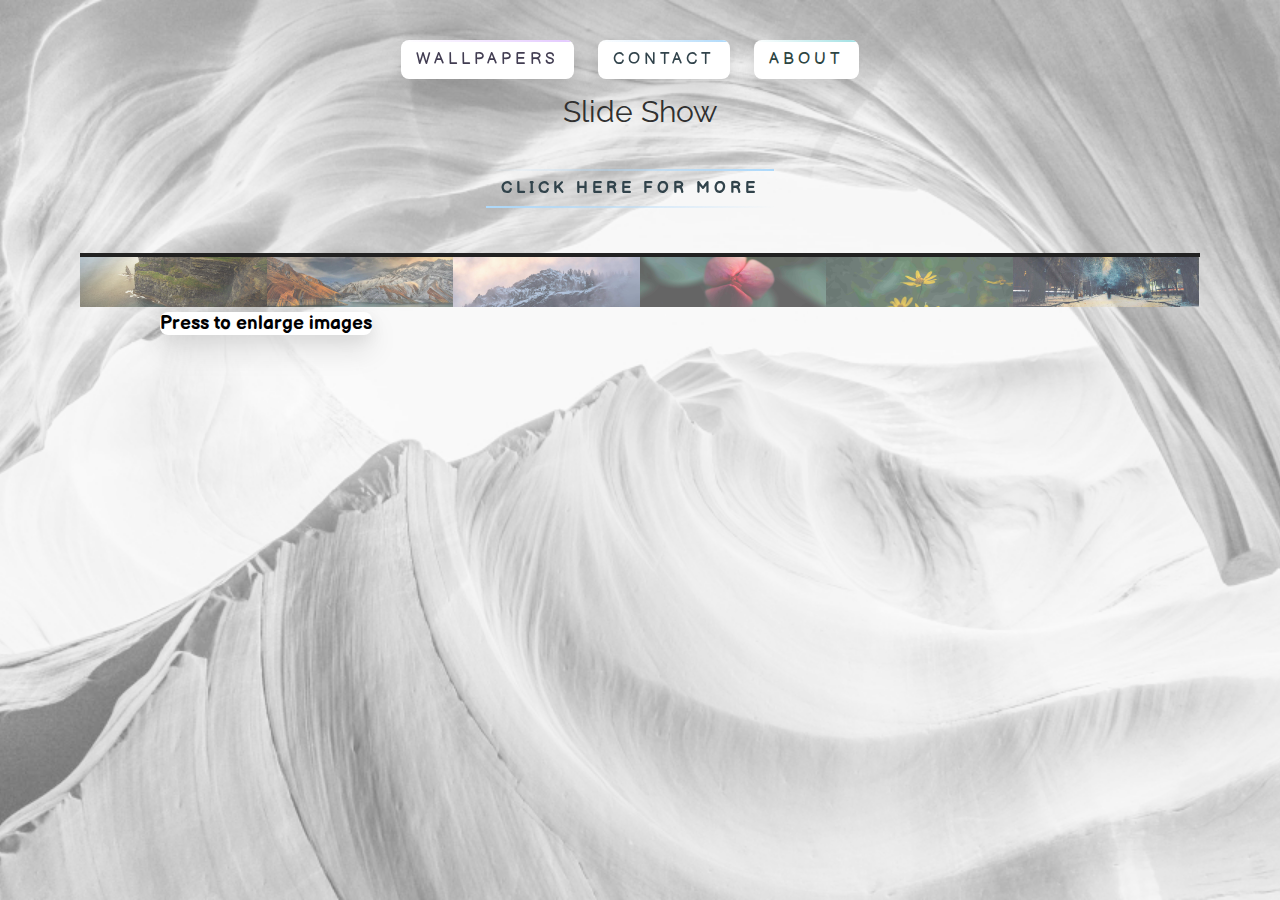
==== index.html @ 55ef2982 "Add files via upload" ====
<!DOCTYPE html>
<html lang="en">

<head>
    <meta name="viewpoint" content="initial-scale=1, width=device-width">
    <!--linking the icon,title and ... -->
    <link rel="stylesheet" href="https://fonts.googleapis.com/css2?family=Balsamiq+Sans&display=swap" />
    <link rel="shortcut icon" href="Untitled.png" />
    <link href="style.css" rel="stylesheet">
    <title>WALL.P</title>
</head>
    <script>
     // java script
        var slideIndex = 1;
        showSlides(slideIndex);

        // Next/previous controls
        function plusSlides(n) {
            showSlides(slideIndex += n);
        }

        // Thumbnail image controls
        function currentSlide(n) {
            showSlides(slideIndex = n);
        }

        function showSlides(n) {
            var i;
            var slides = document.getElementsByClassName("mySlides");
            var dots = document.getElementsByClassName("demo");
            var captionText = document.getElementById("caption");
            if (n > slides.length) { slideIndex = 1 }
            if (n < 1) { slideIndex = slides.length }
            for (i = 0; i < slides.length; i++) {
                slides[i].style.display = "none";
            }
            for (i = 0; i < dots.length; i++) {
                dots[i].className = dots[i].className.replace(" active", "");
            }
            slides[slideIndex - 1].style.display = "block";
            dots[slideIndex - 1].className += " active";
            captionText.innerHTML = dots[slideIndex - 1].alt;
        }
    </script>

<body>
    <!--the body style-->
    <div class="w3-bar w3-black">
        <a class="w3-bar-item w3-button , thing"  href="wallpaper.html"><span></span>Wallpapers</a>
        <a class="w3-bar-item w3-button , thing"  href="contact.html"><span></span>Contact</a>
        <a class="w3-bar-item w3-button , thing"  href="about.html"><span></span>About</a>
    </div>





    <!-- Container for the image gallery -->
    <div class="container" style="margin-top:-30px;">
        <p style="font-family:Raleway;">Slide Show</p>
          <a href="wallpaper.html"><h3 style="font-size:16px;" class="w3-bar-item w3-button"><span></span><span></span><span></span>Click here for more</h3></a>
        <!-- Full-width images with number text -->
        <div class="mySlides">
            <img src="slide-show/sakhre.jpg" style="width:100%">
        </div>

        <div class="mySlides">
            <img src="slide-show/sakhre-sakht.jpg" style="width:100%">
        </div>

        <div class="mySlides">
            <img src="slide-show/sakhre-barfi.jpg" style="width:100%">
        </div>

        <div class="mySlides">
            <img src="slide-show/gol-red.jpg" style="width:100%">
        </div>

        <div class="mySlides">
            <img src="slide-show/gol-zard.jpg" style="width:100%">
        </div>

        <div class="mySlides">
            <img src="slide-show/derakht.jpg" style="width:100%">
        </div>

        <!-- Next and previous buttons i;ve delete them cause have bugs-->


        <!-- Image text -->
        <div class="caption-container">
            <p id="caption"></p>
        </div>

        <!-- Thumbnail images -->
        <div class="row">
            <div class="column">
                <img class="demo cursor , image" src="slide-show/sakhre.jpg" style="width:100%"
                    onclick="currentSlide(1)">
            </div>
            <div class="column">
                <img class="demo cursor , image" src="slide-show/sakhre-sakht.jpg" style="width:100%"
                    onclick="currentSlide(2)">
            </div>
            <div class="column">
                <img class="demo cursor , image" src="slide-show/sakhre-barfi.jpg" style="width:100%"
                    onclick="currentSlide(3)">
            </div>
            <div class="column">
                <img class="demo cursor , image" src="slide-show/gol-red.jpg" style="width:100%"
                    onclick="currentSlide(4)">
            </div>
            <div class="column">
                <img class="demo cursor , image" src="slide-show/gol-zard.jpg" style="width:100%"
                    onclick="currentSlide(5)">
            </div>
            <div class="column">
                <img class="demo cursor , image" src="slide-show/derakht.jpg" style="width:100%"
                    onclick="currentSlide(6)">
            </div>
        </div>
        <div><h3 class="left , thing , w3-bar-item w3-button" style="background-size:20px;">Press to enlarge images</h3></div>
    </div>


</body>
---- style.css ----
@import url('https://fonts.googleapis.com/css2?family=Raleway:wght@400;700&display=swap');
*{
    text-align: center;
    margin: 0;
    padding: 0;
    box-sizing: border-box;

}
html {
  background: url(index/1212.jpg) no-repeat center center fixed;
  -webkit-background-size: cover;
  -moz-background-size: cover;
  -o-background-size: cover;
  background-size: cover;
}
.wallpapers {
  background: url(index/1212.jpg) no-repeat center center fixed;
  -webkit-background-size: cover;
  -moz-background-size: cover;
  -o-background-size: cover;
  background-size: cover;
}
body{
    height: 100%;
    background-repeat:no-repeat;
    background-attachment:fixed;
    background-size: 1380px;
    font-family: 'Balsamiq Sans', cursive;
}
h {
    color:#e3ffff;
    font-size:25px;
}
ul {
  list-style-type: none;
  margin: 0;
  padding: 0;
  text-align:center;

}
li {
  display: inline;


}
p{
    font-size:30px;
    color:#303030;



/*for the color of the links*/
/*_______________________________________________________________________________________________*/
/*_______________________________________________________________________________________________*/
}
a:link {
    color: #2d4542;
}
a:visited {
  color: #452d36;
}



/*for images*/
.center-button{
    display: block;
  margin-left: auto;
  margin-right: auto;
}


.center {

  display: block;
  margin-left: auto;
  margin-right: auto;


}
.left{
  float:left;

  margin-left:80px;
}
.left-phone{
  float:left;
  margin-left:50px;
}
.top{
  margin-top:-180px;
}

.height{
  height:100px;
}
.right{
  float:right;
  margin-right:80px;

}
.right-phone{
  float:right;
  margin-right:50px;

}




/*for nav bar*/
/*_______________________________________________________________________________________________*/
/*_______________________________________________________________________________________________*/
#tv {
  position: relative;

  height: 150px;
  background: white;
  border-radius: 0% 0% 0% 0% / 0% 0% 0% 0% ;
  color: white;
  box-shadow: 20px 20px rgba(0,0,0,.15);
  transition: all .4s ease;
}
#tv:hover {
  border-radius: 0% 0% 50% 50% / 0% 0% 5% 5% ;
  box-shadow: 10px 10px rgba(0,0,0,.25);
}
.thing {


  box-shadow: 0 15px 30px 0 rgba(0,0,0,0.11),
    0 5px 15px 0 rgba(0,0,0,0.08);
  background-color: #ffffff;
  border-radius: 0.5rem;

  border-left: 0 solid #00ff99;
}





.heading {
  color: #fff;
}
/*_______________________________________________________________________________________________*/
/*_______________________________________________________________________________________________*/

/*for the downloads button*/
a{
    position: relative;
    display: inline-block;
    padding: 10px 15px;
    margin: 40px 0;
    color: #242424;
    text-decoration: none;
    text-transform: uppercase;
    transition: 0.5s;
    letter-spacing: 4px;
    overflow: hidden;
    margin-right: 20px;

}
a:hover{
    background: #9fe0e3;
    color: #050801;
    box-shadow: 0 0 5px #9fe0e3,
                0 0 25px #9fe0e3,
                0 0 50px #9fe0e3,
                0 0 200px #9fe0e3;
     -webkit-box-reflect:below 1px linear-gradient(transparent, #0005);
}
a:nth-child(1){
    filter: hue-rotate(90deg);
}
a:nth-child(2){
    filter: hue-rotate(30deg);
}
a span{
    position: absolute;
    display: block;
}
a span:nth-child(1){
    top: 0;
    left: 0;
    width: 100%;
    height: 2px;
    background: linear-gradient(90deg,transparent,#9fe0e3);
    animation: animate1 1s linear infinite;
}
@keyframes animate1{
    0%{
        left: -100%;
    }
    50%,100%{
        left: 100%;
    }
}
a span:nth-child(2){
    top: -100%;
    right: 0;
    width: 2px;
    height: 100%;
    background: linear-gradient(60deg,transparent,#9fe0e3);
    animation: animate2 1s linear infinite;
    animation-delay: 0.25s;
}
@keyframes animate2{
    0%{
        top: -100%;
    }
    50%,100%{
        top: 100%;
    }
}
a span:nth-child(3){
    bottom: 0;
    right: 0;
    width: 100%;
    height: 2px;
    background: linear-gradient(-30deg,transparent,#9fe0e3);
    animation: animate3 1s linear infinite;
    animation-delay: 0.50s;
}
@keyframes animate3{
    0%{
        right: -100%;
    }
    50%,100%{
        right: 100%;
    }
}


a span:nth-child(4){
    bottom: -100%;
    left: 0;
    width: 2px;
    height: 100%;
    background: linear-gradient(30deg,transparent,#9fe0e3);
    animation: animate4 1s linear infinite;
    animation-delay: 0.75s;
}
@keyframes animate4{
    0%{
        bottom: -100%;
    }
    50%,100%{
        bottom: 100%;
    }
}

/*_______________________________________________________________________________________________*/
/*_______________________________________________________________________________________________*/


/* Position the image container (needed to position the left and right arrows) */
.container {
  margin-right:80px;
  margin-left:80px;
  margin-top:-50px;
  position: relative;
}

/* Hide the images by default */
.mySlides {
  display: none;
}

/* Add a pointer when hovering over the thumbnail images */
.cursor {
  cursor: pointer;
}

/* Next & previous buttons */

.next {
  cursor: pointer;
  position: absolute;
  top: 70%;
  width: auto;
  padding: 16px;
  margin-top: -50px;
  color: black;
  font-weight: bold;
  font-size: 20px;
  border-radius: 0 3px 3px 0;
  user-select: none;
  -webkit-user-select: none;
  background-color: white
}
.prev{
  left:2%;
  cursor: pointer;
  position: absolute;
  top: 65%;
  width: auto;
  margin-top: -22px;
  padding: 16px;
  color: black;
  font-weight: bold;
  font-size: 18px;
  transition: 0.6s ease;
  border-radius: 0 3px 3px 0;
  user-select: none;
  background-color: white
}

/* Position the "next button" to the right */
.next {
  right: 0;
}

/* On hover, add a black background color with a little bit see-through */
.prev:hover,
.next:hover {
  background-color: white;
}

/* Container for image text */
.caption-container {
  text-align: center;
  background-color: #222;
  padding: 2px 16px;
  color: white;
}

.row:after {
  content: "";
  display: table;
  clear: both;
}

/* Six columns side by side */
.column {
  float: left;
  width: 16.66%;
}

/* Add a transparency effect for thumnbail images */
.demo {
  opacity: 0.6;
}

.active,
.demo:hover {
  opacity: 1;
}
.image{
    height:50px;
}
.left{
  float: left;
}
/*_________________________________________________________________________*/
.margin{
  margin-top:30px;
}
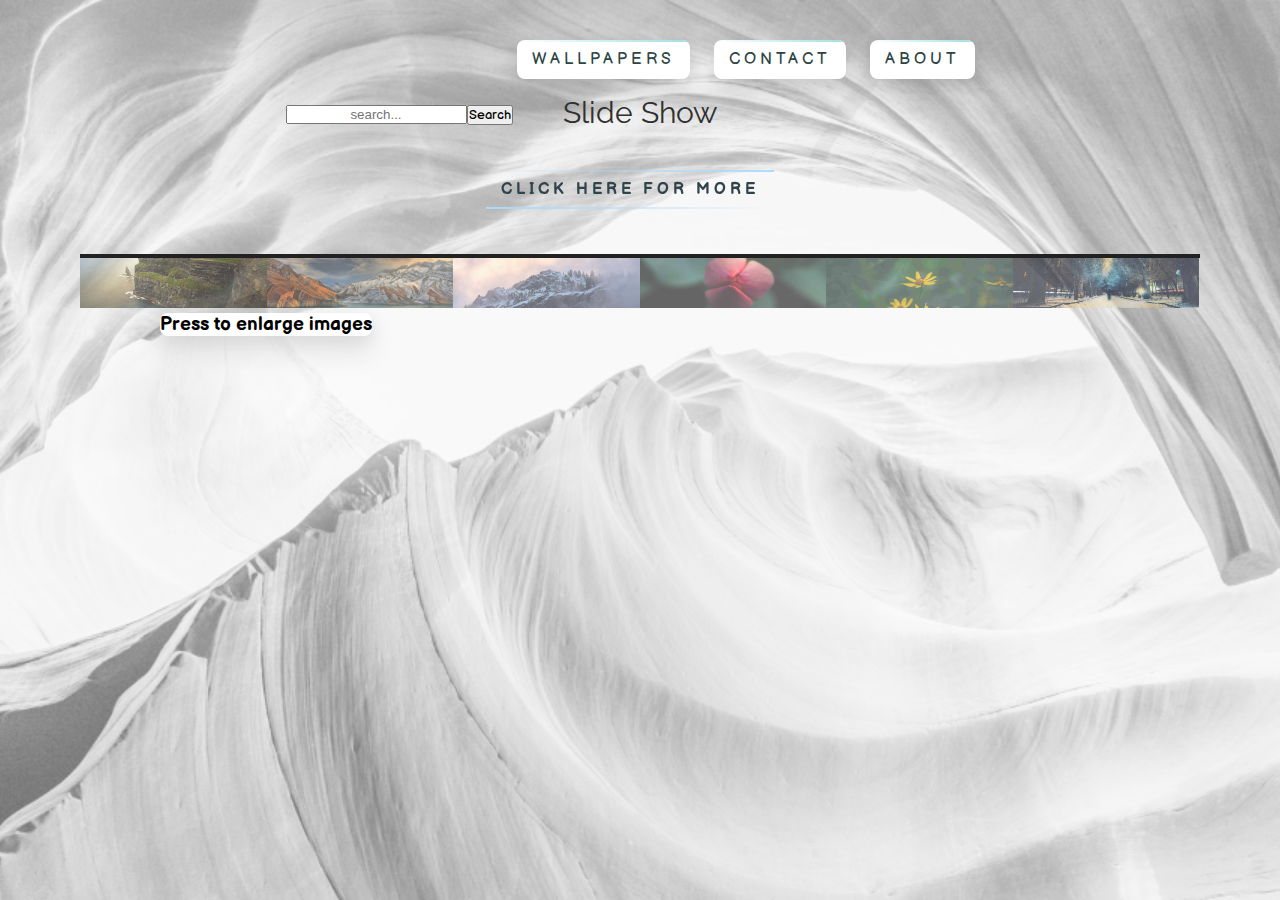
==== commit 78b489b9: "Add files via upload" ====
--- a/index.html
+++ b/index.html
@@ -12,6 +12,27 @@
 </head>
     <script>
      // java script
+
+
+        function myFunction4(){
+        let x =
+        document.getElementById("1").value;
+        if (x == 'nature' || x == 'natures' || x == 'Nature' || x == 'Natures' || x == 'NATURE' || x == 'NATURES')
+        {
+            window.location.href = "nature.html";
+        }
+        else if (x == 'cars' || x == 'car' || x == 'Cars' || x == 'Car' || x == 'CAR' || x == 'CARS')
+        {
+           window.location.href = "cars.html";
+        }
+        else if (x == 'fantasy' || x == 'Fantasy' || x == 'FANTASY')
+        {
+            window.location.href = "fantasy.html";
+        }
+        else{
+            window.location.href = "index2.html"
+        }}
+
         var slideIndex = 1;
         showSlides(slideIndex);
 
@@ -46,12 +67,15 @@
 
 <body>
     <!--the body style-->
-    <div class="w3-bar w3-black">
-        <a class="w3-bar-item w3-button , thing"  href="wallpaper.html"><span></span>Wallpapers</a>
-        <a class="w3-bar-item w3-button , thing"  href="contact.html"><span></span>Contact</a>
-        <a class="w3-bar-item w3-button , thing"  href="about.html"><span></span>About</a>
+
+    <div>
+    <ul>
+        <input id="1" function="myFunction4"  class="search , salam"  placeholder="search..."><button id="myBtn"  class="salam , search-button" style="font-family: 'Balsamiq Sans', cursive;" onclick="myFunction4()" ><span></span>  Search  </button>
+        <a class="w3-bar-item w3-button , thing" id="tv2" href="wallpaper.html"><span></span>Wallpapers</a>
+        <a class="w3-bar-item w3-button , thing" id="tv2" href="contact.html"><span></span>Contact</a>
+        <a class="w3-bar-item w3-button , thing" id="tv2" href="about.html"><span></span>About</a>
+    </ul>
     </div>
-
 
 
 
